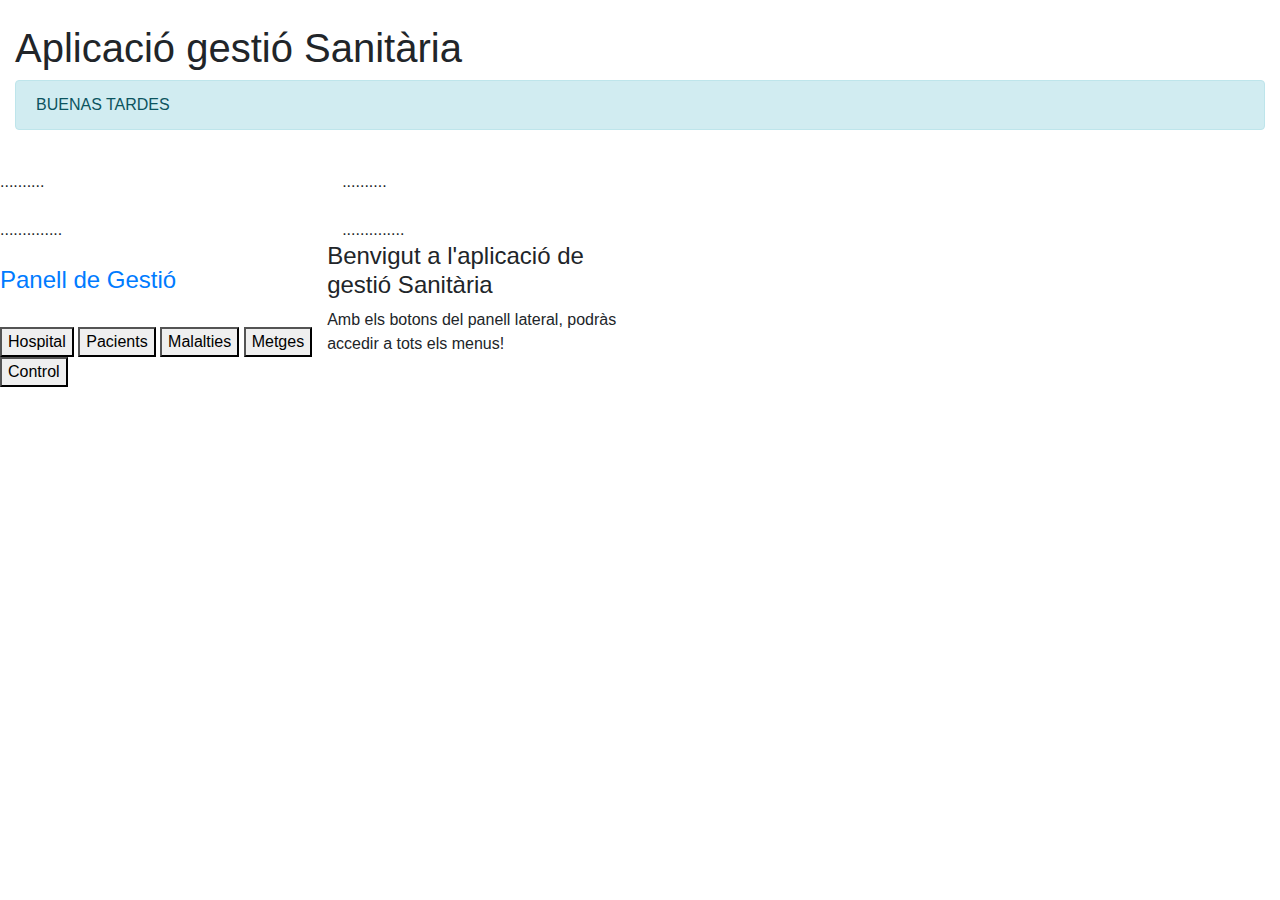
==== hospital.html @ feba715d "Add files via upload" ====
<!DOCTYPE html>
<html lang="ca" dir="ltr">
  <head>
    <meta charset="utf-8">
    <link rel="stylesheet" href="https://cdn.jsdelivr.net/npm/bootstrap@4.5.3/dist/css/bootstrap.min.css">
    <script src="https://code.jquery.com/jquery-3.5.1.slim.min.js"></script>
    <script src="https://cdn.jsdelivr.net/npm/popper.js@1.16.1/dist/umd/popper.min.js"></script>
    <script src="https://cdn.jsdelivr.net/npm/bootstrap@4.5.3/dist/js/bootstrap.min.js"></script>
    <meta name="viewport" content="width=device-width, initial-scale=1.0">
    <link rel="shortcut icon" href="img/favicon.ico" type="image/x-icon">
    <link rel="icon" href="img/favicon.ico" type="image/x-icon"> 
    <title id="titApp">Aplicació gestió Sanitària</title>

  </head>
  <body>
    <div class="container-fluid">
      <img src="imgs/1.jpg" class="img-fluid" width="100" alt="">
      <h1>Aplicació gestió Sanitària</h1>
    
      <!-- ==================================================================================== -->  
      <div class="alert alert-info">BUENAS TARDES</div><br>
     
      

      <!-- ------------------------------------------------------------------------------------ -->
      <div class="row">

      

        
        <div class="row1">
          <div class="col-md-02">..........</div><br>
          <div class="col-md-02 col-md-offset-4">..............</div><br>
        
        <div id="divPanellGestio">
          
             
              <h4 class="text-primary " class="mt-5">Panell de Gestió</h4> <br>
             
            <button type="button" id="btnGestHospitals">Hospital</button>
            <button type="button" id="btnGestPacients">Pacients</button>
            <button type="button" id="btnGestMalalties">Malalties</button>
            <button type="button" id="btnGestMetges">Metges</button>
            <br>
            <button type="button" id="btnGestAplicacio">Control</button>
        </div>
      </div>
        
        <div class="col-3">
          <div class="col-md-10">..........</div><br>
          <div class="col-md-10 col-md-offset-4">..............</div>
        <div id="divPanellEscriptori" class="col-md-08"> 
          <!-- ------------------------------------------------------------------------------------ -->
          
          <div  id="divPresentacio">
              
              <h4 class="mt-8 mb-8">Benvigut a l'aplicació de gestió Sanitària</h4>
              <p>Amb els botons del panell lateral, podràs accedir a tots els menus!</p>
          </div>
          
          
        </div>
        
        </div>
        </div>

        </div>
  </body>
</html>
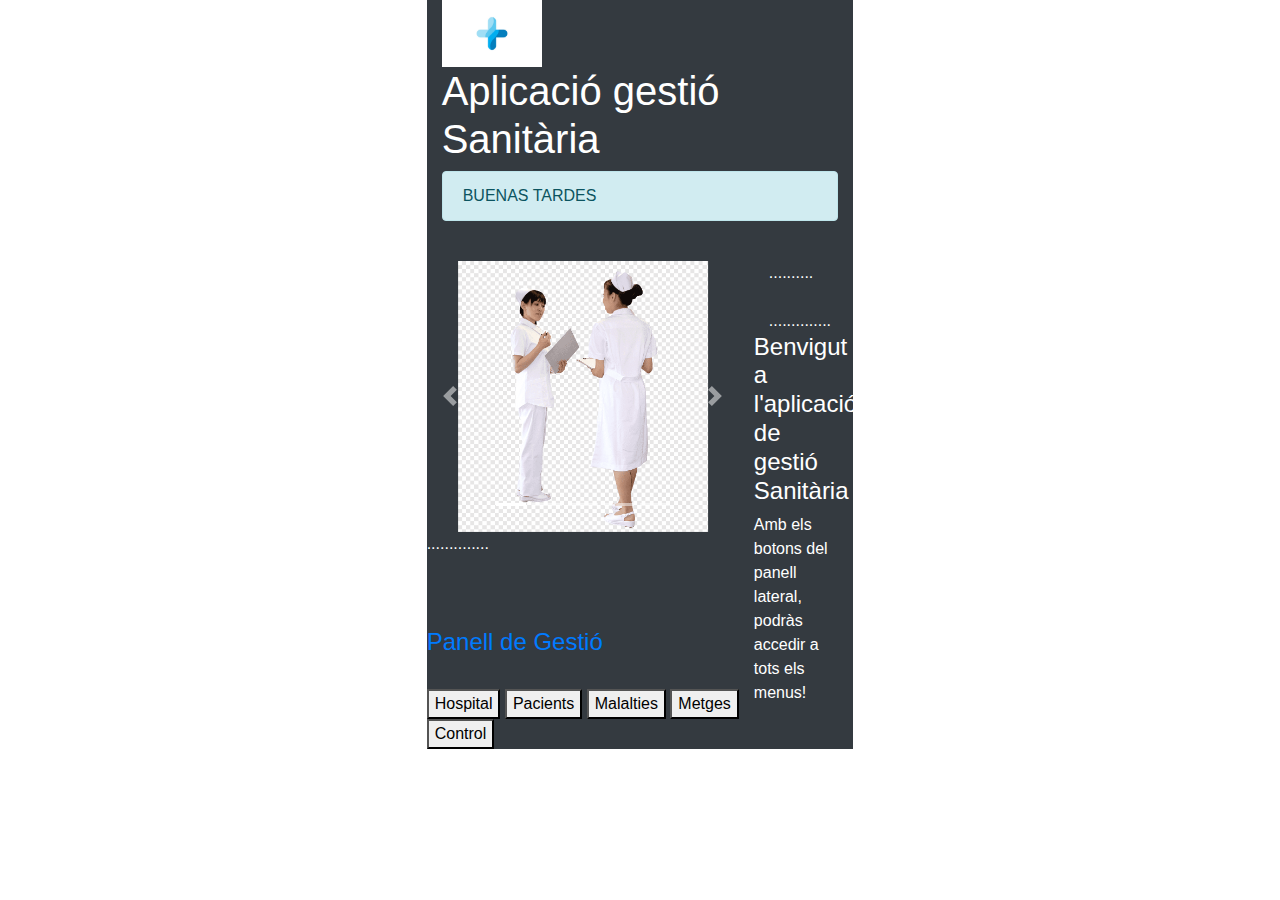
==== commit 8d9d42e2: "Add files via upload" ====
--- a/hospital.html
+++ b/hospital.html
@@ -13,8 +13,8 @@
 
   </head>
   <body>
-    <div class="container-fluid">
-      <img src="imgs/1.jpg" class="img-fluid" width="100" alt="">
+    <div class="container-fluid col-sm-4 bg-dark text-white">
+      <img src="1.jpg" class="img-fluid" width="100" alt="">
       <h1>Aplicació gestió Sanitària</h1>
     
       <!-- ==================================================================================== -->  
@@ -23,19 +23,62 @@
       
 
       <!-- ------------------------------------------------------------------------------------ -->
-      <div class="row">
+      <div class="row ">
 
       
 
         
         <div class="row1">
-          <div class="col-md-02">..........</div><br>
+          <div id="demo" class="carousel slide d-none d-sm-block" data-ride="carousel">
+
+            <!-- Indicators -->
+            <ul class="carousel-indicators">
+              <li data-target="#demo" data-slide-to="0" class="active"></li>
+              <li data-target="#demo" data-slide-to="1"></li>
+              <li data-target="#demo" data-slide-to="2"></li>
+              <li data-target="#demo" data-slide-to="3"></li>
+              <li data-target="#demo" data-slide-to="4"></li>
+            </ul>
+          
+            <!-- The slideshow -->
+            <div class="carousel-inner " >
+              <div class="carousel-item active text-center " >
+                <a title="ImgHospital" href="http://www.lostejos.com">
+                <img src="1.png" alt="" width="250" ></a>
+              </div>
+              <div class="carousel-item text-center" >
+                <a title="ImgHospital" href="http://www.lostejos.com">
+                <img src="2.png" alt="" width="250"></a>
+              </div>
+              <div class="carousel-item text-center" >
+                <a title="ImgHospital" href="http://www.lostejos.com">
+                <img src="3.png" alt="" width="250"></a>
+              </div>
+              <div class="carousel-item text-center" >
+                <a title="ImgHospital" href="http://www.lostejos.com">
+                <img src="4.png" alt="" width="250"></a>
+              </div>
+              <div class="carousel-item text-center" >
+                <a title="ImgHospital" href="http://www.lostejos.com">
+                <img src="5.png" alt="" width="250"></a>
+              </div>
+            </div>
+          
+            <!-- Left and right controls -->
+            <a class="carousel-control-prev" href="#demo" data-slide="prev">
+              <span class="carousel-control-prev-icon"></span>
+            </a>
+            <a class="carousel-control-next" href="#demo" data-slide="next">
+              <span class="carousel-control-next-icon"></span>
+            </a>
+          
+          </div>
           <div class="col-md-02 col-md-offset-4">..............</div><br>
         
         <div id="divPanellGestio">
           
              
-              <h4 class="text-primary " class="mt-5">Panell de Gestió</h4> <br>
+              <h4 class="text-primary mt-5" >Panell de Gestió</h4> <br>
              
             <button type="button" id="btnGestHospitals">Hospital</button>
             <button type="button" id="btnGestPacients">Pacients</button>
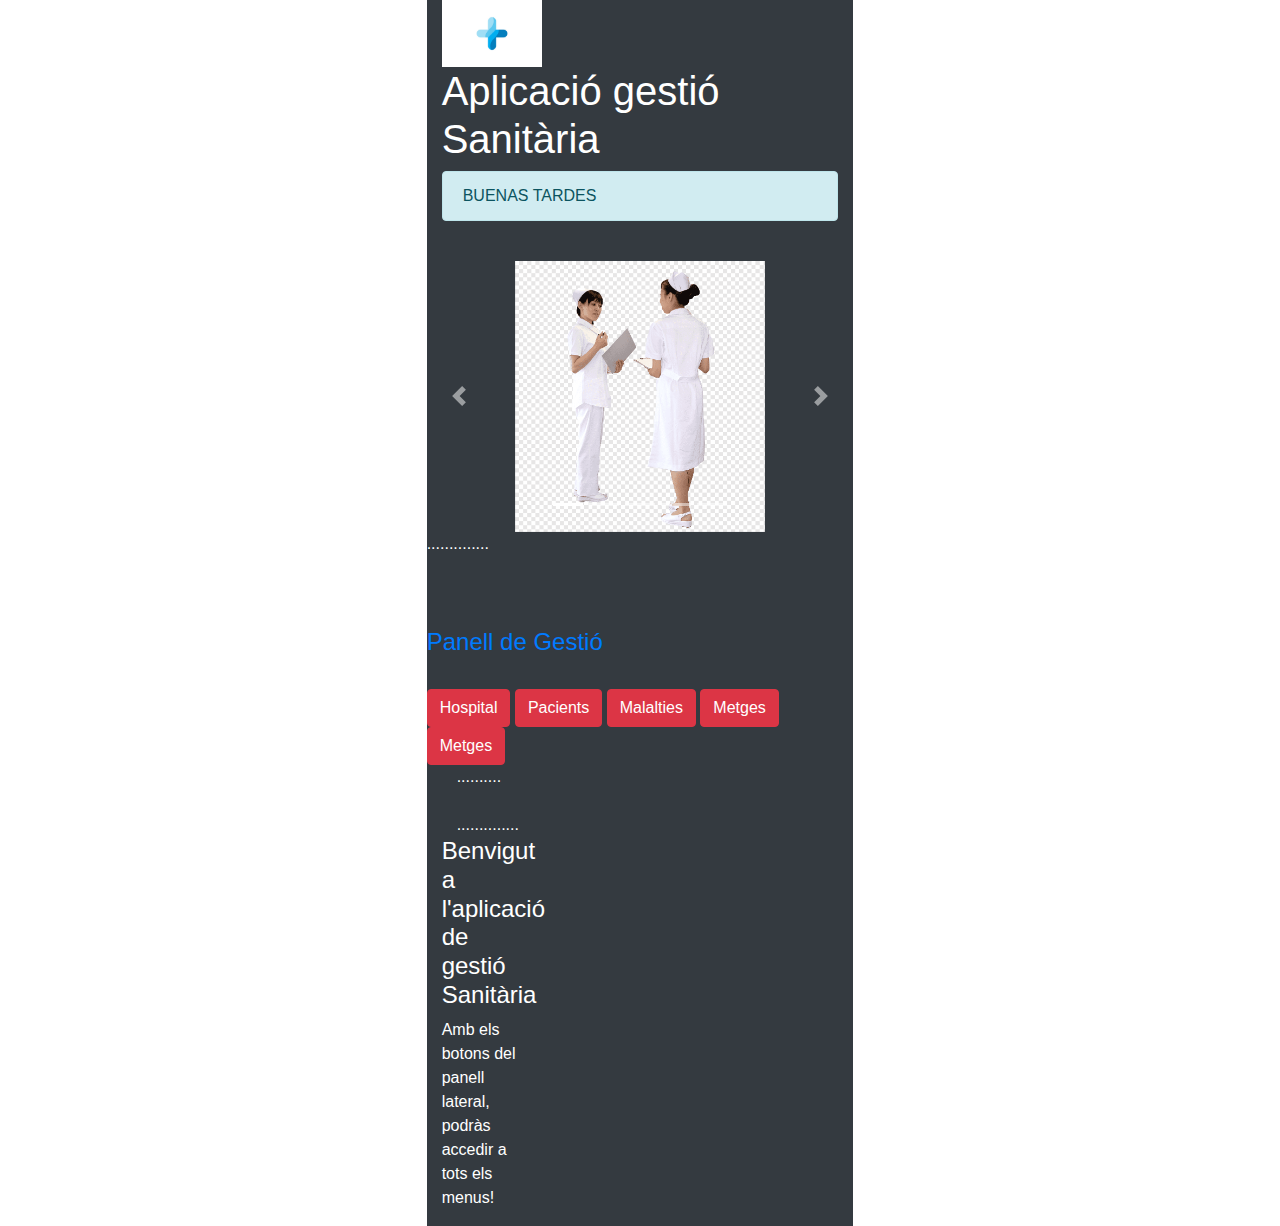
==== commit 412f77d3: "parte3" ====
--- a/hospital.html
+++ b/hospital.html
@@ -1,112 +1,245 @@
-<!DOCTYPE html>
-<html lang="ca" dir="ltr">
-  <head>
-    <meta charset="utf-8">
-    <link rel="stylesheet" href="https://cdn.jsdelivr.net/npm/bootstrap@4.5.3/dist/css/bootstrap.min.css">
-    <script src="https://code.jquery.com/jquery-3.5.1.slim.min.js"></script>
-    <script src="https://cdn.jsdelivr.net/npm/popper.js@1.16.1/dist/umd/popper.min.js"></script>
-    <script src="https://cdn.jsdelivr.net/npm/bootstrap@4.5.3/dist/js/bootstrap.min.js"></script>
-    <meta name="viewport" content="width=device-width, initial-scale=1.0">
-    <link rel="shortcut icon" href="img/favicon.ico" type="image/x-icon">
-    <link rel="icon" href="img/favicon.ico" type="image/x-icon"> 
-    <title id="titApp">Aplicació gestió Sanitària</title>
-
-  </head>
-  <body>
-    <div class="container-fluid col-sm-4 bg-dark text-white">
-      <img src="1.jpg" class="img-fluid" width="100" alt="">
-      <h1>Aplicació gestió Sanitària</h1>
-    
-      <!-- ==================================================================================== -->  
-      <div class="alert alert-info">BUENAS TARDES</div><br>
-     
-      
-
-      <!-- ------------------------------------------------------------------------------------ -->
-      <div class="row ">
-
-      
-
-        
-        <div class="row1">
-          <div id="demo" class="carousel slide d-none d-sm-block" data-ride="carousel">
-
-            <!-- Indicators -->
-            <ul class="carousel-indicators">
-              <li data-target="#demo" data-slide-to="0" class="active"></li>
-              <li data-target="#demo" data-slide-to="1"></li>
-              <li data-target="#demo" data-slide-to="2"></li>
-              <li data-target="#demo" data-slide-to="3"></li>
-              <li data-target="#demo" data-slide-to="4"></li>
-            </ul>
-          
-            <!-- The slideshow -->
-            <div class="carousel-inner " >
-              <div class="carousel-item active text-center " >
-                <a title="ImgHospital" href="http://www.lostejos.com">
-                <img src="1.png" alt="" width="250" ></a>
-              </div>
-              <div class="carousel-item text-center" >
-                <a title="ImgHospital" href="http://www.lostejos.com">
-                <img src="2.png" alt="" width="250"></a>
-              </div>
-              <div class="carousel-item text-center" >
-                <a title="ImgHospital" href="http://www.lostejos.com">
-                <img src="3.png" alt="" width="250"></a>
-              </div>
-              <div class="carousel-item text-center" >
-                <a title="ImgHospital" href="http://www.lostejos.com">
-                <img src="4.png" alt="" width="250"></a>
-              </div>
-              <div class="carousel-item text-center" >
-                <a title="ImgHospital" href="http://www.lostejos.com">
-                <img src="5.png" alt="" width="250"></a>
-              </div>
-            </div>
-          
-            <!-- Left and right controls -->
-            <a class="carousel-control-prev" href="#demo" data-slide="prev">
-              <span class="carousel-control-prev-icon"></span>
-            </a>
-            <a class="carousel-control-next" href="#demo" data-slide="next">
-              <span class="carousel-control-next-icon"></span>
-            </a>
-          
-          </div>
-          <div class="col-md-02 col-md-offset-4">..............</div><br>
-        
-        <div id="divPanellGestio">
-          
-             
-              <h4 class="text-primary mt-5" >Panell de Gestió</h4> <br>
-             
-            <button type="button" id="btnGestHospitals">Hospital</button>
-            <button type="button" id="btnGestPacients">Pacients</button>
-            <button type="button" id="btnGestMalalties">Malalties</button>
-            <button type="button" id="btnGestMetges">Metges</button>
-            <br>
-            <button type="button" id="btnGestAplicacio">Control</button>
-        </div>
-      </div>
-        
-        <div class="col-3">
-          <div class="col-md-10">..........</div><br>
-          <div class="col-md-10 col-md-offset-4">..............</div>
-        <div id="divPanellEscriptori" class="col-md-08"> 
-          <!-- ------------------------------------------------------------------------------------ -->
-          
-          <div  id="divPresentacio">
-              
-              <h4 class="mt-8 mb-8">Benvigut a l'aplicació de gestió Sanitària</h4>
-              <p>Amb els botons del panell lateral, podràs accedir a tots els menus!</p>
-          </div>
-          
-          
-        </div>
-        
-        </div>
-        </div>
-
-        </div>
-  </body>
-</html>
+<!DOCTYPE html>
+<html lang="ca" dir="ltr">
+  <head>
+    <meta charset="utf-8">
+    <link rel="stylesheet" href="https://cdn.jsdelivr.net/npm/bootstrap@4.5.3/dist/css/bootstrap.min.css">
+    <script src="https://code.jquery.com/jquery-3.5.1.slim.min.js"></script>
+    <script src="https://cdn.jsdelivr.net/npm/popper.js@1.16.1/dist/umd/popper.min.js"></script>
+    <script src="https://cdn.jsdelivr.net/npm/bootstrap@4.5.3/dist/js/bootstrap.min.js"></script>
+    <meta name="viewport" content="width=device-width, initial-scale=1.0">
+    <link rel="shortcut icon" href="img/favicon.ico" type="image/x-icon">
+    <link rel="icon" href="img/favicon.ico" type="image/x-icon"> 
+
+
+   
+
+  
+
+
+
+    <title id="titApp">Aplicació gestió Sanitària</title>
+
+  </head>
+  <body>
+    <div class="container-fluid col-sm-4 bg-dark text-white">
+      <img src="img/1.jpg" class="img-fluid" width="100" alt="">
+      <h1>Aplicació gestió Sanitària</h1>
+    
+      <!-- ==================================================================================== -->  
+      <div class="alert alert-info">BUENAS TARDES</div><br>
+     
+      
+
+      <!-- ------------------------------------------------------------------------------------ -->
+      <div class="row ">
+
+      
+
+        
+        <div class="row1">
+          <div id="demo" class="carousel slide d-none d-sm-block" data-ride="carousel">
+
+            <!-- Indicators -->
+            <ul class="carousel-indicators">
+              <li data-target="#demo" data-slide-to="0" class="active"></li>
+              <li data-target="#demo" data-slide-to="1"></li>
+              <li data-target="#demo" data-slide-to="2"></li>
+              <li data-target="#demo" data-slide-to="3"></li>
+              <li data-target="#demo" data-slide-to="4"></li>
+            </ul>
+          
+            <!-- The slideshow -->
+            <div class="carousel-inner " >
+              <div class="carousel-item active text-center " >
+                <a title="ImgHospital" href="http://www.lostejos.com">
+                <img src="img/1.png" alt="" width="250" ></a>
+              </div>
+              <div class="carousel-item text-center" >
+                <a title="ImgHospital" href="http://www.lostejos.com">
+                <img src="img/2.png" alt="" width="250"></a>
+              </div>
+              <div class="carousel-item text-center" >
+                <a title="ImgHospital" href="http://www.lostejos.com">
+                <img src="img/3.png" alt="" width="250"></a>
+              </div>
+              <div class="carousel-item text-center" >
+                <a title="ImgHospital" href="http://www.lostejos.com">
+                <img src="img/4.png" alt="" width="250"></a>
+              </div>
+              <div class="carousel-item text-center" >
+                <a title="ImgHospital" href="http://www.lostejos.com">
+                <img src="img/5.png" alt="" width="250"></a>
+              </div>
+            </div>
+          
+            <!-- Left and right controls -->
+            <a class="carousel-control-prev" href="#demo" data-slide="prev">
+              <span class="carousel-control-prev-icon"></span>
+            </a>
+            <a class="carousel-control-next" href="#demo" data-slide="next">
+              <span class="carousel-control-next-icon"></span>
+            </a>
+          
+          </div>
+          <div class="col-md-02 col-md-offset-4">..............</div><br>
+        
+        <div id="divPanellGestio">
+          
+             
+              <h4 class="text-primary mt-5" >Panell de Gestió</h4> <br>
+             
+              <button type="button" class="btn btn-danger" data-toggle="modal" data-target="#btnGestMalalties">
+                Hospital
+              </button>
+
+
+
+
+            <button type="button" class="btn btn-danger" data-toggle="modal" data-target="#btnGestPacients">
+              Pacients
+            </button>
+            
+            <!-- The Modal -->
+  <div class="modal" id="btnGestPacients">
+    <div class="modal-dialog">
+      <div class="modal-content">
+
+        <!-- Modal Header -->
+        <div class="modal-header">
+          <h4 class="modal-title" style="color: black;">Formulario de inscripción</h4>
+          <button type="button" class="close" data-dismiss="modal">&times;</button>
+        </div>
+        <div style="color: black;">
+        <!-- Modal body -->
+        <div class="modal-body">
+          <form  action="" method="POST">
+            
+            <div class="row" >
+            <b>Nom: </b><input type="text" value="" name="Nom" id="Nom">
+          </div>
+            <div class="row" >
+            <b>Cognom: </b><input type="text" value="" name="Cognom" id="Cognom">
+          </div>
+            <div class="row" >
+            <b>Pes:</b><input type="text" value="" name="Pes" id="Pes">
+          </div>
+            <div class="row" >
+            <b>Data de naixement: </b>
+            <label for="Data"></label>
+          <input type="date" name="data">
+          </div>
+
+          <div class="row">
+            <b>Sexe:</b>
+          </div>
+            <div class="row">
+          <input type="radio"  name="gender" value="Home">
+            <label for="male">Home</label>
+          </div>
+            <div class="row">
+            <input type="radio"  name="gender" value="Dona">
+            <label for="female">Dona</label>
+          </div>
+          
+          <div class="row">
+            <b>Deplegable:</b>
+              <select name="malalties" class="form-select" aria-label="Default select example">
+            <option selected>Malalties:</option>
+            <option value="cardio">-Cardio</option>
+            <option value="trauma">-Trauma</option>
+            <option value="psico">-Psico</option>
+          </select>
+        
+  </div>
+
+
+          </div>
+          </form>
+        </div>
+
+        <!-- Modal footer -->
+        <div class="modal-footer">
+          <button type="button" class="btn btn-danger" data-dismiss="modal">Cerrar</button>
+         
+            <button type="button" class="btn btn-primary" onclick="myFunction()">Enviar</button>
+        
+        </div>
+
+      </div>
+    </div>
+  </div>
+            
+
+  <div class="modal" id="btnGestMalalties">
+    <div class="modal-dialog">
+      <div class="modal-content">
+
+        <!-- Modal Header -->
+        <div class="modal-header">
+          <h4 class="modal-title" style="color: black;">Funcionalitat no implementada</h4>
+          <button type="button" class="close" data-dismiss="modal">&times;</button>
+        </div>
+        <div style="color: black;">
+        <!-- Modal body -->
+        <div class="modal-body">
+        
+         <p>Funcionalitat no implementada</p>
+
+
+          </div>
+          </form>
+        </div>
+
+        <!-- Modal footer -->
+        <div class="modal-footer">
+          <button type="button" class="btn btn-danger" data-dismiss="modal">Cerrar</button>
+         
+            <button type="button" class="btn btn-primary" onclick="myFunction()">Enviar</button>
+        
+        </div>
+
+      </div>
+    </div>
+  </div>
+            
+
+  <button type="button" class="btn btn-danger" data-toggle="modal" data-target="#btnGestMalalties">
+    Malalties
+  </button>
+
+  <button type="button" class="btn btn-danger" data-toggle="modal" data-target="#btnGestMalalties">
+    Metges
+  </button>
+  <button type="button" class="btn btn-danger" data-toggle="modal" data-target="#btnGestMalalties">
+    Metges
+  </button>
+
+
+            
+            
+        </div>
+      </div>
+        
+        <div class="col-3">
+          <div class="col-md-10">..........</div><br>
+          <div class="col-md-10 col-md-offset-4">..............</div>
+        <div id="divPanellEscriptori" class="col-md-08"> 
+          <!-- ------------------------------------------------------------------------------------ -->
+          
+          <div  id="divPresentacio">
+              
+              <h4 class="mt-8 mb-8">Benvigut a l'aplicació de gestió Sanitària</h4>
+              <p>Amb els botons del panell lateral, podràs accedir a tots els menus!</p>
+          </div>
+          
+          
+        </div>
+        
+        </div>
+        </div>
+
+        </div>
+
+       
+  </body>
+</html>
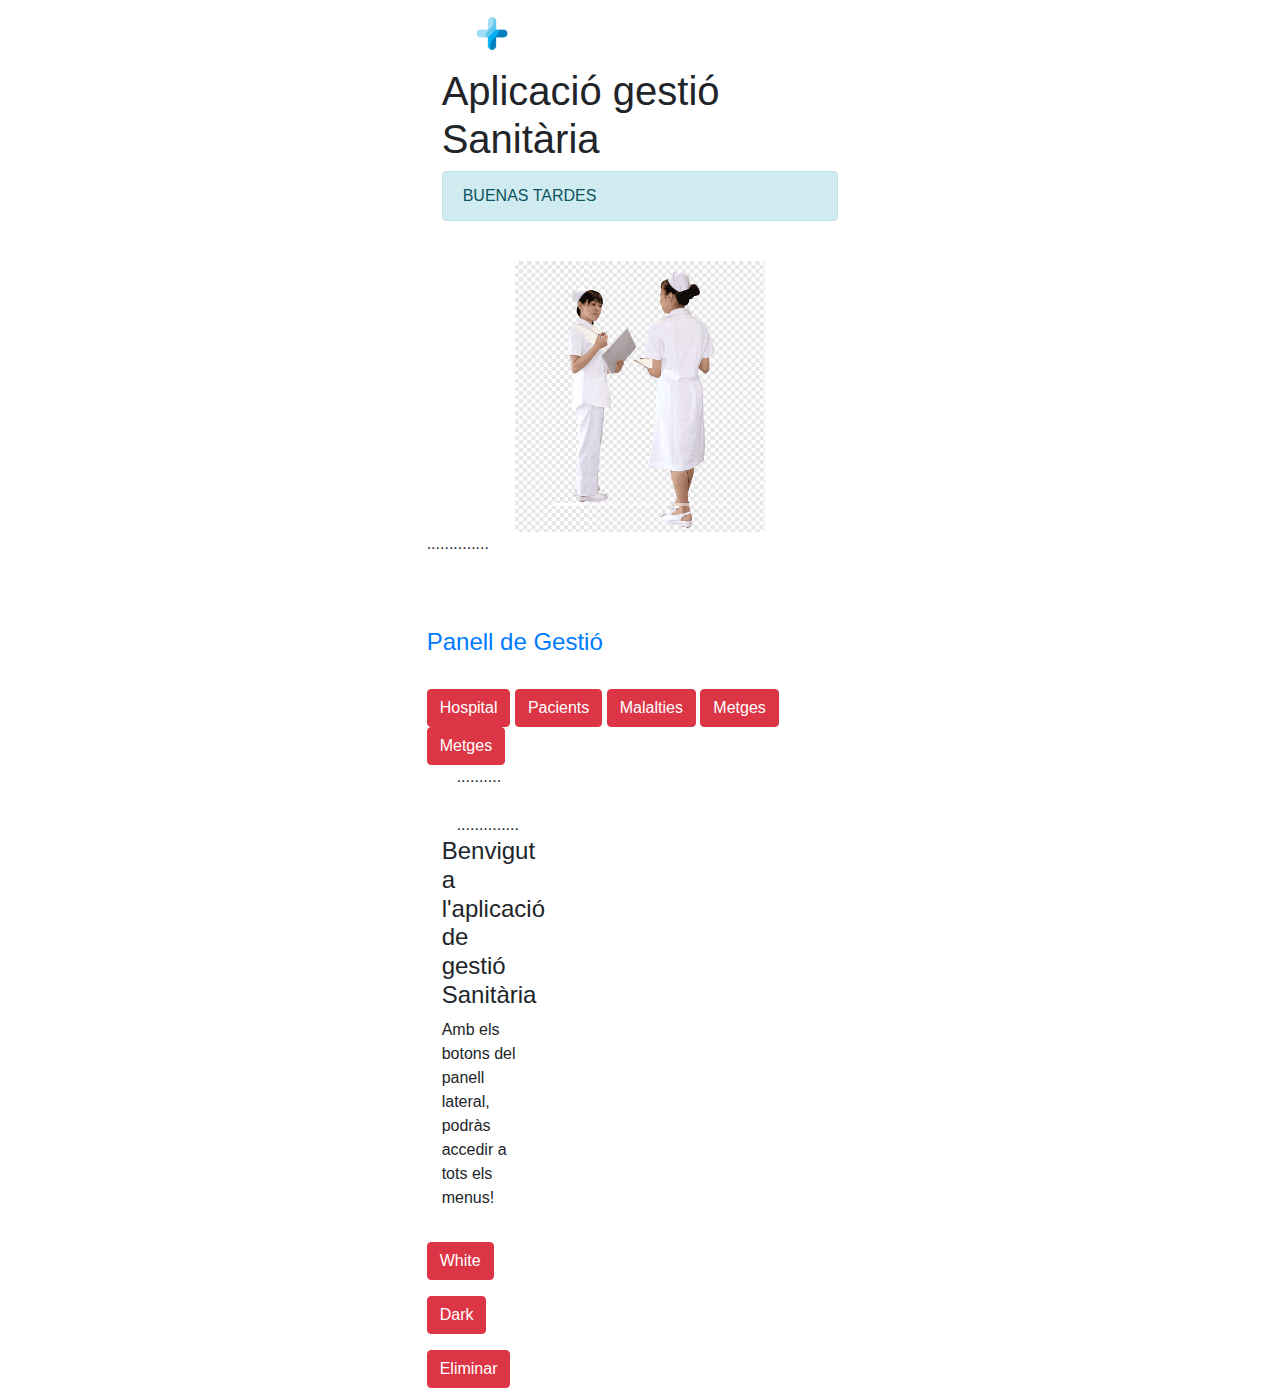
==== commit b3d57188: "dark eliminar" ====
--- a/hospital.html
+++ b/hospital.html
@@ -1,245 +1,267 @@
-<!DOCTYPE html>
-<html lang="ca" dir="ltr">
-  <head>
-    <meta charset="utf-8">
-    <link rel="stylesheet" href="https://cdn.jsdelivr.net/npm/bootstrap@4.5.3/dist/css/bootstrap.min.css">
-    <script src="https://code.jquery.com/jquery-3.5.1.slim.min.js"></script>
-    <script src="https://cdn.jsdelivr.net/npm/popper.js@1.16.1/dist/umd/popper.min.js"></script>
-    <script src="https://cdn.jsdelivr.net/npm/bootstrap@4.5.3/dist/js/bootstrap.min.js"></script>
-    <meta name="viewport" content="width=device-width, initial-scale=1.0">
-    <link rel="shortcut icon" href="img/favicon.ico" type="image/x-icon">
-    <link rel="icon" href="img/favicon.ico" type="image/x-icon"> 
-
-
-   
-
-  
-
-
-
-    <title id="titApp">Aplicació gestió Sanitària</title>
-
-  </head>
-  <body>
-    <div class="container-fluid col-sm-4 bg-dark text-white">
-      <img src="img/1.jpg" class="img-fluid" width="100" alt="">
-      <h1>Aplicació gestió Sanitària</h1>
-    
-      <!-- ==================================================================================== -->  
-      <div class="alert alert-info">BUENAS TARDES</div><br>
-     
-      
-
-      <!-- ------------------------------------------------------------------------------------ -->
-      <div class="row ">
-
-      
-
-        
-        <div class="row1">
-          <div id="demo" class="carousel slide d-none d-sm-block" data-ride="carousel">
-
-            <!-- Indicators -->
-            <ul class="carousel-indicators">
-              <li data-target="#demo" data-slide-to="0" class="active"></li>
-              <li data-target="#demo" data-slide-to="1"></li>
-              <li data-target="#demo" data-slide-to="2"></li>
-              <li data-target="#demo" data-slide-to="3"></li>
-              <li data-target="#demo" data-slide-to="4"></li>
-            </ul>
-          
-            <!-- The slideshow -->
-            <div class="carousel-inner " >
-              <div class="carousel-item active text-center " >
-                <a title="ImgHospital" href="http://www.lostejos.com">
-                <img src="img/1.png" alt="" width="250" ></a>
-              </div>
-              <div class="carousel-item text-center" >
-                <a title="ImgHospital" href="http://www.lostejos.com">
-                <img src="img/2.png" alt="" width="250"></a>
-              </div>
-              <div class="carousel-item text-center" >
-                <a title="ImgHospital" href="http://www.lostejos.com">
-                <img src="img/3.png" alt="" width="250"></a>
-              </div>
-              <div class="carousel-item text-center" >
-                <a title="ImgHospital" href="http://www.lostejos.com">
-                <img src="img/4.png" alt="" width="250"></a>
-              </div>
-              <div class="carousel-item text-center" >
-                <a title="ImgHospital" href="http://www.lostejos.com">
-                <img src="img/5.png" alt="" width="250"></a>
-              </div>
-            </div>
-          
-            <!-- Left and right controls -->
-            <a class="carousel-control-prev" href="#demo" data-slide="prev">
-              <span class="carousel-control-prev-icon"></span>
-            </a>
-            <a class="carousel-control-next" href="#demo" data-slide="next">
-              <span class="carousel-control-next-icon"></span>
-            </a>
-          
-          </div>
-          <div class="col-md-02 col-md-offset-4">..............</div><br>
-        
-        <div id="divPanellGestio">
-          
-             
-              <h4 class="text-primary mt-5" >Panell de Gestió</h4> <br>
-             
-              <button type="button" class="btn btn-danger" data-toggle="modal" data-target="#btnGestMalalties">
-                Hospital
-              </button>
-
-
-
-
-            <button type="button" class="btn btn-danger" data-toggle="modal" data-target="#btnGestPacients">
-              Pacients
-            </button>
-            
-            <!-- The Modal -->
-  <div class="modal" id="btnGestPacients">
-    <div class="modal-dialog">
-      <div class="modal-content">
-
-        <!-- Modal Header -->
-        <div class="modal-header">
-          <h4 class="modal-title" style="color: black;">Formulario de inscripción</h4>
-          <button type="button" class="close" data-dismiss="modal">&times;</button>
-        </div>
-        <div style="color: black;">
-        <!-- Modal body -->
-        <div class="modal-body">
-          <form  action="" method="POST">
-            
-            <div class="row" >
-            <b>Nom: </b><input type="text" value="" name="Nom" id="Nom">
-          </div>
-            <div class="row" >
-            <b>Cognom: </b><input type="text" value="" name="Cognom" id="Cognom">
-          </div>
-            <div class="row" >
-            <b>Pes:</b><input type="text" value="" name="Pes" id="Pes">
-          </div>
-            <div class="row" >
-            <b>Data de naixement: </b>
-            <label for="Data"></label>
-          <input type="date" name="data">
-          </div>
-
-          <div class="row">
-            <b>Sexe:</b>
-          </div>
-            <div class="row">
-          <input type="radio"  name="gender" value="Home">
-            <label for="male">Home</label>
-          </div>
-            <div class="row">
-            <input type="radio"  name="gender" value="Dona">
-            <label for="female">Dona</label>
-          </div>
-          
-          <div class="row">
-            <b>Deplegable:</b>
-              <select name="malalties" class="form-select" aria-label="Default select example">
-            <option selected>Malalties:</option>
-            <option value="cardio">-Cardio</option>
-            <option value="trauma">-Trauma</option>
-            <option value="psico">-Psico</option>
-          </select>
-        
-  </div>
-
-
-          </div>
-          </form>
-        </div>
-
-        <!-- Modal footer -->
-        <div class="modal-footer">
-          <button type="button" class="btn btn-danger" data-dismiss="modal">Cerrar</button>
-         
-            <button type="button" class="btn btn-primary" onclick="myFunction()">Enviar</button>
-        
-        </div>
-
-      </div>
-    </div>
-  </div>
-            
-
-  <div class="modal" id="btnGestMalalties">
-    <div class="modal-dialog">
-      <div class="modal-content">
-
-        <!-- Modal Header -->
-        <div class="modal-header">
-          <h4 class="modal-title" style="color: black;">Funcionalitat no implementada</h4>
-          <button type="button" class="close" data-dismiss="modal">&times;</button>
-        </div>
-        <div style="color: black;">
-        <!-- Modal body -->
-        <div class="modal-body">
-        
-         <p>Funcionalitat no implementada</p>
-
-
-          </div>
-          </form>
-        </div>
-
-        <!-- Modal footer -->
-        <div class="modal-footer">
-          <button type="button" class="btn btn-danger" data-dismiss="modal">Cerrar</button>
-         
-            <button type="button" class="btn btn-primary" onclick="myFunction()">Enviar</button>
-        
-        </div>
-
-      </div>
-    </div>
-  </div>
-            
-
-  <button type="button" class="btn btn-danger" data-toggle="modal" data-target="#btnGestMalalties">
-    Malalties
-  </button>
-
-  <button type="button" class="btn btn-danger" data-toggle="modal" data-target="#btnGestMalalties">
-    Metges
-  </button>
-  <button type="button" class="btn btn-danger" data-toggle="modal" data-target="#btnGestMalalties">
-    Metges
-  </button>
-
-
-            
-            
-        </div>
-      </div>
-        
-        <div class="col-3">
-          <div class="col-md-10">..........</div><br>
-          <div class="col-md-10 col-md-offset-4">..............</div>
-        <div id="divPanellEscriptori" class="col-md-08"> 
-          <!-- ------------------------------------------------------------------------------------ -->
-          
-          <div  id="divPresentacio">
-              
-              <h4 class="mt-8 mb-8">Benvigut a l'aplicació de gestió Sanitària</h4>
-              <p>Amb els botons del panell lateral, podràs accedir a tots els menus!</p>
-          </div>
-          
-          
-        </div>
-        
-        </div>
-        </div>
-
-        </div>
-
-       
-  </body>
-</html>
+<!DOCTYPE html>
+<html lang="ca" dir="ltr">
+  <head>
+    <meta charset="utf-8">
+    <link rel="stylesheet" href="https://cdn.jsdelivr.net/npm/bootstrap@4.5.3/dist/css/bootstrap.min.css">
+    <script src="https://code.jquery.com/jquery-3.5.1.slim.min.js"></script>
+    <script src="https://cdn.jsdelivr.net/npm/popper.js@1.16.1/dist/umd/popper.min.js"></script>
+    <script src="https://cdn.jsdelivr.net/npm/bootstrap@4.5.3/dist/js/bootstrap.min.js"></script>
+    <meta name="viewport" content="width=device-width, initial-scale=1.0">
+    <link rel="shortcut icon" href="img/favicon.ico" type="image/x-icon">
+    <link rel="icon" href="img/favicon.ico" type="image/x-icon"> 
+    <script src="https://ajax.googleapis.com/ajax/libs/jquery/3.5.1/jquery.min.js"></script>
+    <link rel="stylesheet" href="css/hospital.css">
+
+    <script>
+      $(document).ready(function(){
+        $("#dark").click(function(){
+        $("body").removeClass().addClass("dark");
+      });
+        $("#white").click(function(){
+        $("body").removeClass().addClass("white");
+      
+      });
+        $("#eliminarr").click(function(){
+        $(".carro").hide();
+      });
+    });
+  </script>
+
+
+
+    <title id="titApp">Aplicació gestió Sanitària</title>
+
+  </head>
+  <body>
+    <div class="container-fluid col-sm-4">
+      <img src="img/1.jpg" class="img-fluid" width="100" alt="">
+      <h1>Aplicació gestió Sanitària</h1>
+    
+      <!-- ==================================================================================== -->  
+      <div class="alert alert-info">BUENAS TARDES</div><br>
+     
+      
+
+      <!-- ------------------------------------------------------------------------------------ -->
+      <div class="row ">
+
+      
+
+        
+        <div class="carro">
+          <div id="demo" class="carousel slide d-none d-sm-block" data-ride="carousel">
+
+            <!-- Indicators -->
+            <ul class="carousel-indicators">
+              <li data-target="#demo" data-slide-to="0" class="active"></li>
+              <li data-target="#demo" data-slide-to="1"></li>
+              <li data-target="#demo" data-slide-to="2"></li>
+              <li data-target="#demo" data-slide-to="3"></li>
+              <li data-target="#demo" data-slide-to="4"></li>
+            </ul>
+          
+            <!-- The slideshow -->
+            <div class="carousel-inner " >
+              <div class="carousel-item active text-center " >
+                <a title="ImgHospital" href="http://www.lostejos.com">
+                <img src="img/1.png" alt="" width="250" ></a>
+              </div>
+              <div class="carousel-item text-center" >
+                <a title="ImgHospital" href="http://www.lostejos.com">
+                <img src="img/2.png" alt="" width="250"></a>
+              </div>
+              <div class="carousel-item text-center" >
+                <a title="ImgHospital" href="http://www.lostejos.com">
+                <img src="img/3.png" alt="" width="250"></a>
+              </div>
+              <div class="carousel-item text-center" >
+                <a title="ImgHospital" href="http://www.lostejos.com">
+                <img src="img/4.png" alt="" width="250"></a>
+              </div>
+              <div class="carousel-item text-center" >
+                <a title="ImgHospital" href="http://www.lostejos.com">
+                <img src="img/5.png" alt="" width="250"></a>
+              </div>
+            </div>
+          
+            <!-- Left and right controls -->
+            <a class="carousel-control-prev" href="#demo" data-slide="prev">
+              <span class="carousel-control-prev-icon"></span>
+            </a>
+            <a class="carousel-control-next" href="#demo" data-slide="next">
+              <span class="carousel-control-next-icon"></span>
+            </a>
+          
+          </div>
+          <div class="col-md-02 col-md-offset-4">..............</div><br>
+        
+        <div id="divPanellGestio">
+          
+             
+              <h4 class="text-primary mt-5" >Panell de Gestió</h4> <br>
+             
+              <button type="button" class="btn btn-danger" data-toggle="modal" data-target="#btnGestMalalties">
+                Hospital
+              </button>
+
+
+
+
+            <button type="button" class="btn btn-danger" data-toggle="modal" data-target="#btnGestPacients">
+              Pacients
+            </button>
+            
+            
+            <!-- The Modal -->
+  <div class="modal" id="btnGestPacients">
+    <div class="modal-dialog">
+      <div class="modal-content">
+
+        <!-- Modal Header -->
+        <div class="modal-header">
+          <h4 class="modal-title" style="color: black;">Formulario de inscripción</h4>
+          <button type="button" class="close" data-dismiss="modal">&times;</button>
+        </div>
+        <div style="color: black;">
+        <!-- Modal body -->
+        <div class="modal-body">
+          <form  action="" method="POST">
+            
+            <div class="row" >
+            <b>Nom: </b><input type="text" value="" name="Nom" id="Nom">
+          </div>
+            <div class="row" >
+            <b>Cognom: </b><input type="text" value="" name="Cognom" id="Cognom">
+          </div>
+            <div class="row" >
+            <b>Pes:</b><input type="text" value="" name="Pes" id="Pes">
+          </div>
+            <div class="row" >
+            <b>Data de naixement: </b>
+            <label for="Data"></label>
+          <input type="date" name="data">
+          </div>
+
+          <div class="row">
+            <b>Sexe:</b>
+          </div>
+            <div class="row">
+          <input type="radio"  name="gender" value="Home">
+            <label for="male">Home</label>
+          </div>
+            <div class="row">
+            <input type="radio"  name="gender" value="Dona">
+            <label for="female">Dona</label>
+          </div>
+          
+          <div class="row">
+            <b>Deplegable:</b>
+              <select name="malalties" class="form-select" aria-label="Default select example">
+            <option selected>Malalties:</option>
+            <option value="cardio">-Cardio</option>
+            <option value="trauma">-Trauma</option>
+            <option value="psico">-Psico</option>
+          </select>
+        
+  </div>
+
+
+          </div>
+          </form>
+        </div>
+
+        <!-- Modal footer -->
+        <div class="modal-footer">
+          <button type="button" class="btn btn-danger" data-dismiss="modal">Cerrar</button>
+         
+            <button type="button" class="btn btn-primary" onclick="myFunction()">Enviar</button>
+        
+        </div>
+
+      </div>
+    </div>
+  </div>
+            
+
+  <div class="modal" id="btnGestMalalties">
+    <div class="modal-dialog">
+      <div class="modal-content">
+
+        <!-- Modal Header -->
+        <div class="modal-header">
+          <h4 class="modal-title" style="color: black;">Funcionalitat no implementada</h4>
+          <button type="button" class="close" data-dismiss="modal">&times;</button>
+        </div>
+        <div style="color: black;">
+        <!-- Modal body -->
+        <div class="modal-body">
+        
+         <p>Funcionalitat no implementada</p>
+
+
+          </div>
+          </form>
+        </div>
+
+        <!-- Modal footer -->
+        <div class="modal-footer">
+          <button type="button" class="btn btn-danger" data-dismiss="modal">Cerrar</button>
+         
+            <button type="button" class="btn btn-primary" onclick="myFunction()">Enviar</button>
+        
+        </div>
+
+      </div>
+    </div>
+  </div>
+            
+
+  <button type="button" class="btn btn-danger" data-toggle="modal" data-target="#btnGestMalalties">
+    Malalties
+  </button>
+
+  <button type="button" class="btn btn-danger" data-toggle="modal" data-target="#btnGestMalalties">
+    Metges
+  </button>
+  <button type="button" class="btn btn-danger" data-toggle="modal" data-target="#btnGestMalalties">
+    Metges
+  </button>
+
+
+            
+            
+        </div>
+      </div>
+        
+        <div class="col-3">
+          <div class="col-md-10">..........</div><br>
+          <div class="col-md-10 col-md-offset-4">..............</div>
+        <div id="divPanellEscriptori" class="col-md-08"> 
+          <!-- ------------------------------------------------------------------------------------ -->
+          
+          <div  id="divPresentacio">
+              
+              <h4 class="mt-8 mb-8">Benvigut a l'aplicació de gestió Sanitària</h4>
+              <p>Amb els botons del panell lateral, podràs accedir a tots els menus!</p>
+          </div>
+          <div class="row">
+          <button id="white" class="btn btn-danger mt-3" >
+            White
+          </button>
+          <button id="dark" class="btn btn-danger mt-3" >
+            Dark
+          </button>
+          <button id="eliminarr" class="btn btn-danger mt-3" >
+            Eliminar
+          </button>
+        </div>
+        </div>
+        
+        </div>
+        </div>
+
+        </div>
+
+       
+  </body>
+</html>
--- a/css/hospital.css
+++ b/css/hospital.css
@@ -0,0 +1,10 @@
+.dark{
+ background-color: black;
+ color: white;
+
+}
+
+.white{
+background-color: white;
+color: black;
+}
